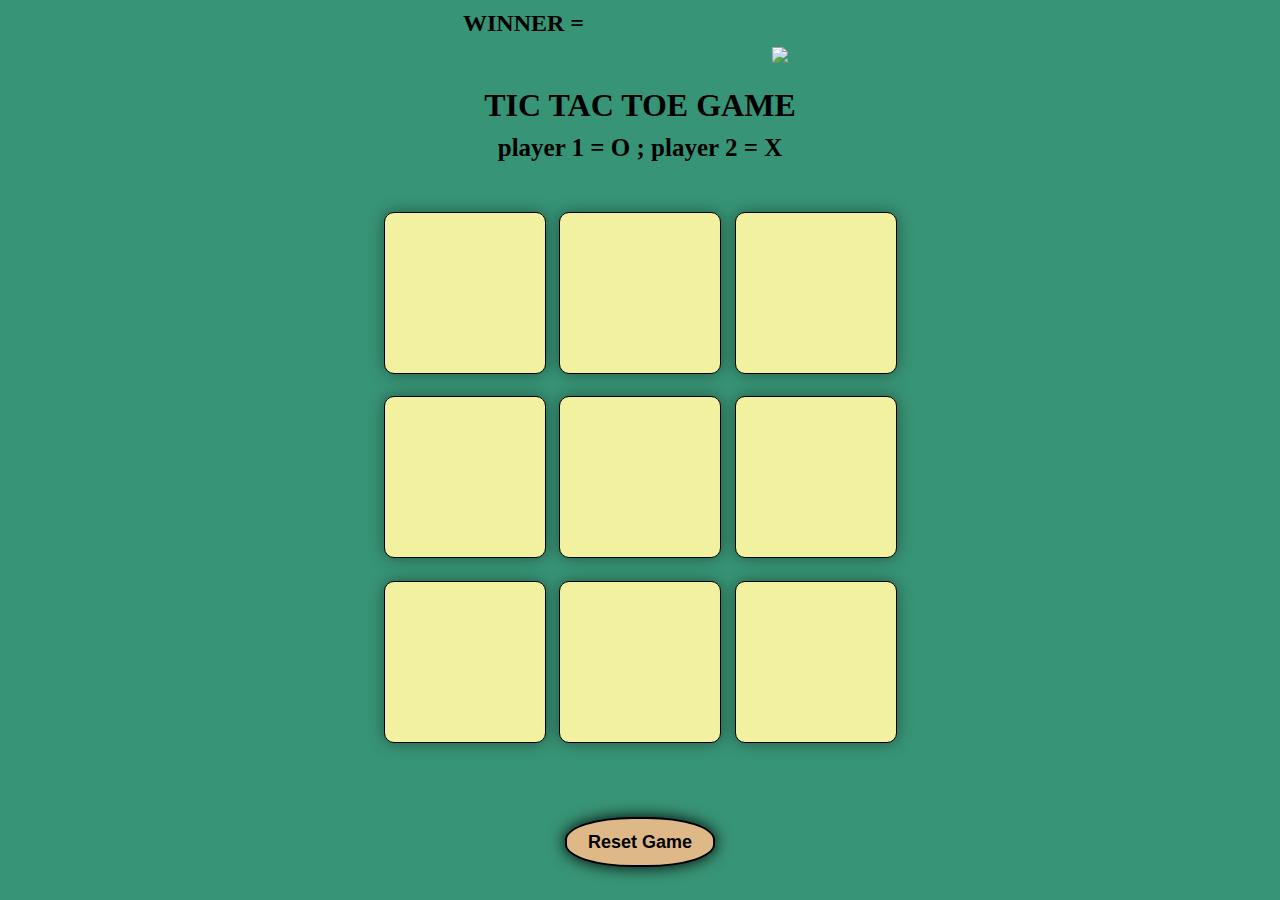
==== index .html @ 0f8ceca2 "adding files" ====
<!DOCTYPE html>
<html lang="en">
<head>
    <meta charset="UTF-8">
    <meta name="viewport" content="width=device-width, initial-scale=1.0">
    <title>Tic Tac Toe</title>
    <link rel="stylesheet" href="style tac.CSS">
</head>
<body>
  <div class="msg" >
    <h3>WINNER = </h3>  
    <marquee><img src="https://media.tenor.com/K1ps3qaF1psAAAAj/kirby-nintendo.gif"></marquee>
  </div>
  <main>
    <div class="heading">
      <h1>TIC TAC TOE GAME</h1>
      <h4>player 1 = O ; player 2 = X</h4>
    </div>
    <div class="container">
      <div class="game">
        <button class="box"></button>
        <button class="box"></button>
        <button class="box"></button>
        <button class="box"></button>
        <button class="box"></button>
        <button class="box"></button>
        <button class="box"></button>
        <button class="box"></button>
        <button class="box"></button>
      </div>
    </div>
    <div id="congrats"></div>
    <button id="reset">reset game</button>
  </main>  
  <script src="GAME 2.js"></script>
</body>
</html>
---- style tac.CSS ----
*{
    margin: 0;
    padding: 0;
}
body{
    background-color: rgb(56, 148, 118);
    text-align: center;
}
.heading{
    margin-top: 10px;
    padding-top: 10px;
}
.msg{
    width: 50rem;
    padding-left: 20px;
    text-align: center;
    display: flex;
    flex-direction: column;
    justify-content: center;
    align-items: center;
}
marquee{
    padding-left: 400px;
}
h3{
    padding-left: 23vh;
    text-align: center;
}
h4{
    padding-top: 10px;
    font-size: 25px;
}
main{
    height: 80vh;
}
.container{
    height: 70vh;
    display: flex;
    justify-content: center;
    align-items: center;
}
.game{
    height: 60vmin;
    width: 60vmin;
    display: flex;
    flex-wrap: wrap;
    justify-content: center;
    align-items: center;
    gap: 1.5vmin;
}
.box{
    height: 18vmin;
    width: 18vmin;
    background-color: rgb(241, 241, 159);
    color: cornflowerblue;
    border: 1px solid black;
    border-radius: 10px;
    box-shadow: 0 0 1rem rgba(0, 0, 0, 0.4);
    font-size: 3rem;
    font-weight: 500;
    text-transform: capitalize;
}
#reset{
    height: 50px;
    width: 150px;
    background-color: burlywood;
    font-size: 18px;
    font-weight: 550;
    text-transform: capitalize;
    border-radius: 45%;
    border: 2px solid black;
    box-shadow: 0 0 1rem black;
}
h3{
    font-size: x-large;
    margin: 10px;
}
#congrats{
   padding: 10px;
    margin-bottom: 5px;
  
}
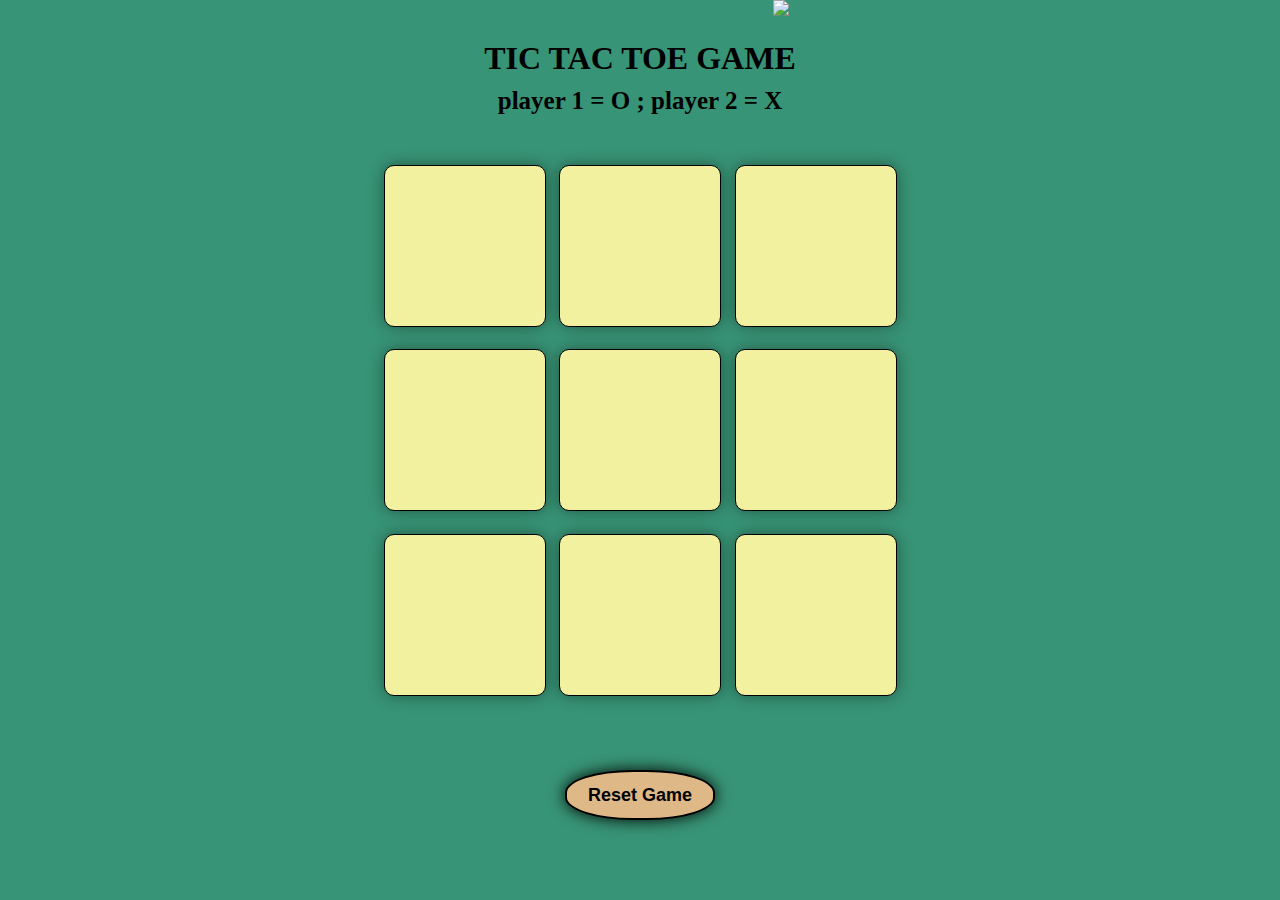
==== commit 9f279c28: "Update index .html" ====
--- a/index .html
+++ b/index .html
@@ -7,8 +7,7 @@
     <link rel="stylesheet" href="style tac.CSS">
 </head>
 <body>
-  <div class="msg" >
-    <h3>WINNER = </h3>  
+  <div class="msg" >  
     <marquee><img src="https://media.tenor.com/K1ps3qaF1psAAAAj/kirby-nintendo.gif"></marquee>
   </div>
   <main>
@@ -34,4 +33,4 @@
   </main>  
   <script src="GAME 2.js"></script>
 </body>
-</html>+</html>
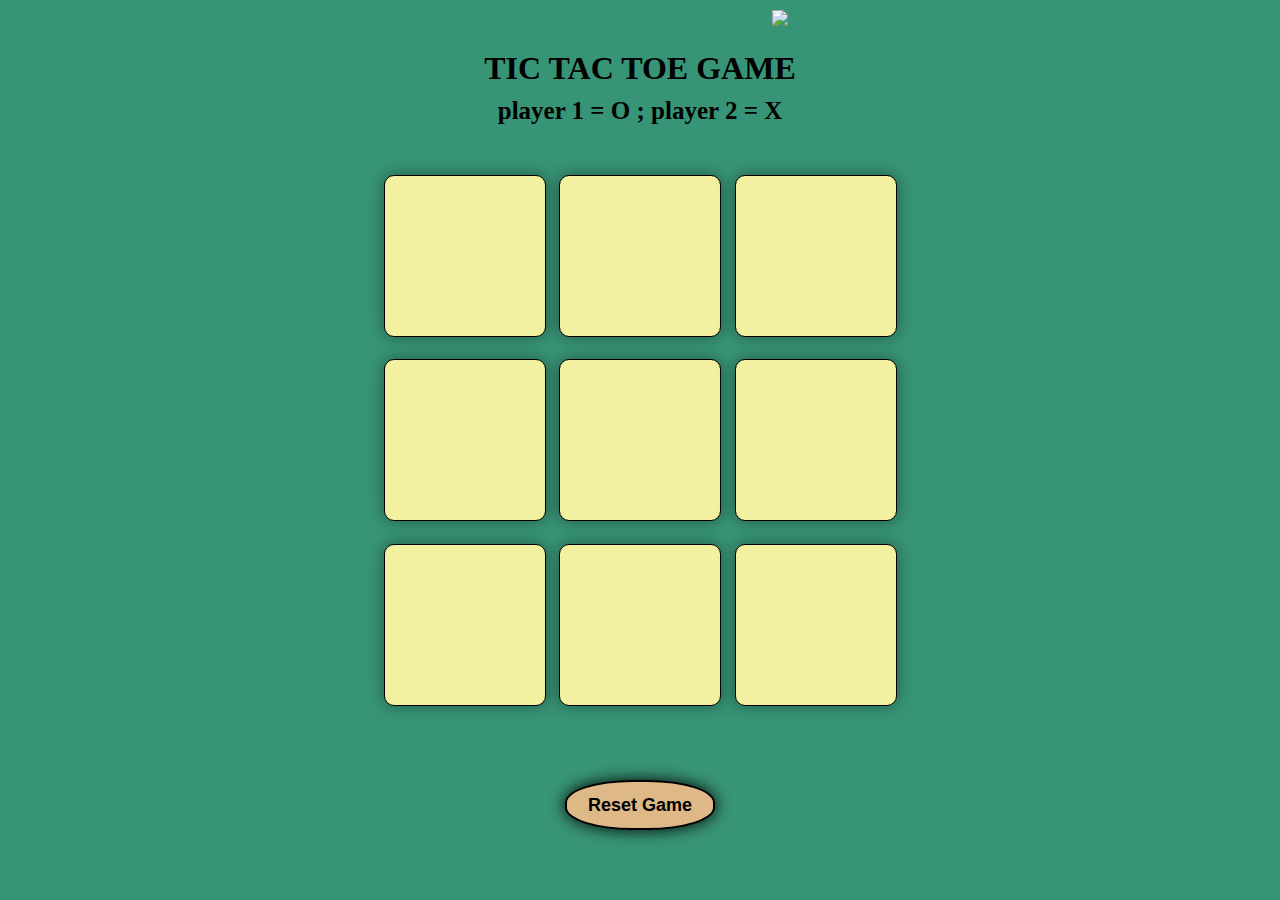
==== commit 25780e57: "Update index .html" ====
--- a/index .html
+++ b/index .html
@@ -7,7 +7,8 @@
     <link rel="stylesheet" href="style tac.CSS">
 </head>
 <body>
-  <div class="msg" >  
+  <div class="msg" > 
+      <h4 id= "winner"></h4>
     <marquee><img src="https://media.tenor.com/K1ps3qaF1psAAAAj/kirby-nintendo.gif"></marquee>
   </div>
   <main>
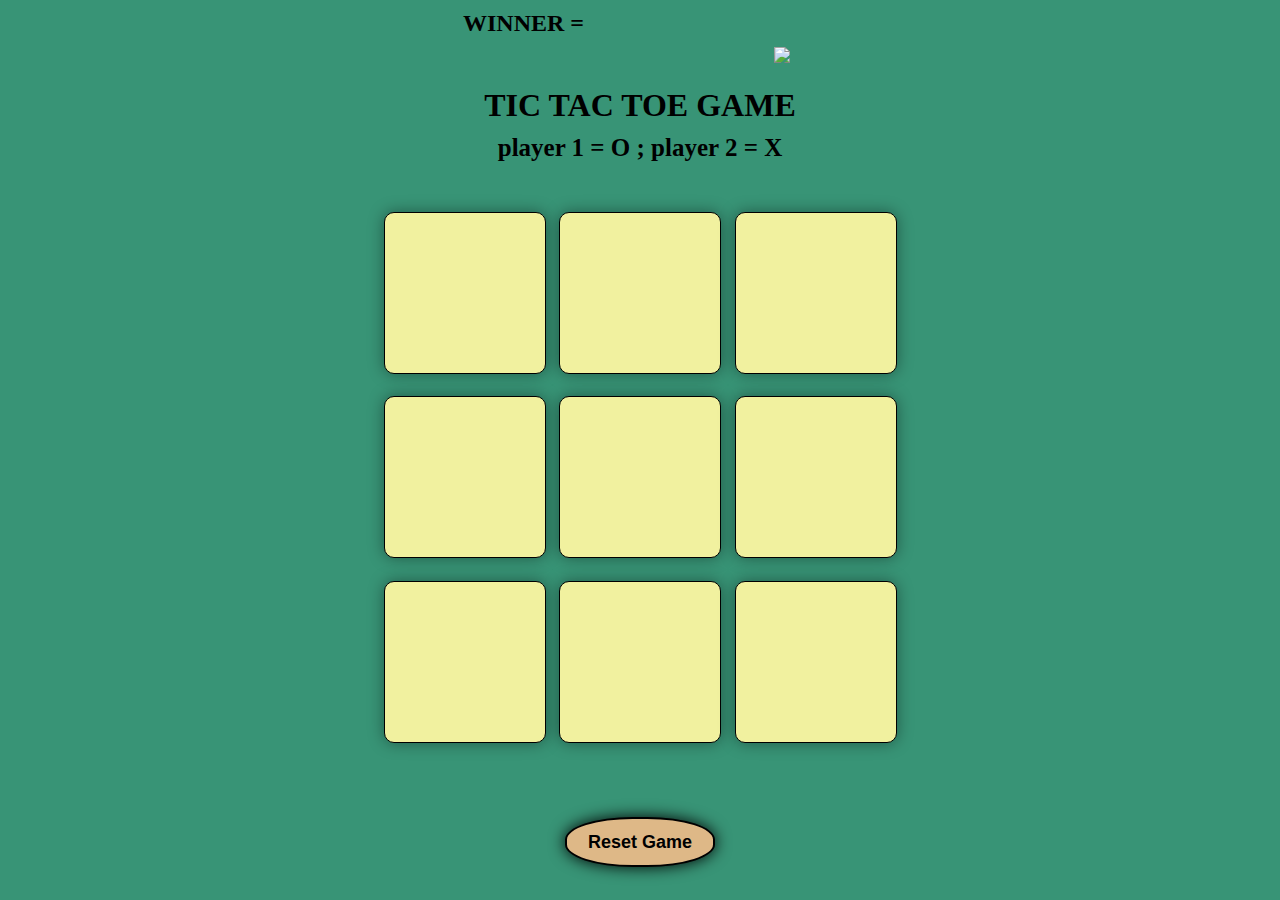
==== commit 0b4d043c: "rename files" ====
--- a/index .html
+++ b/index .html
@@ -4,11 +4,11 @@
     <meta charset="UTF-8">
     <meta name="viewport" content="width=device-width, initial-scale=1.0">
     <title>Tic Tac Toe</title>
-    <link rel="stylesheet" href="style tac.CSS">
+    <link rel="stylesheet" href="style.css">
 </head>
 <body>
-  <div class="msg" > 
-      <h4 id= "winner"></h4>
+  <div class="msg" >
+    <h3>WINNER = </h3>  
     <marquee><img src="https://media.tenor.com/K1ps3qaF1psAAAAj/kirby-nintendo.gif"></marquee>
   </div>
   <main>
@@ -32,6 +32,6 @@
     <div id="congrats"></div>
     <button id="reset">reset game</button>
   </main>  
-  <script src="GAME 2.js"></script>
+  <script src="script.js"></script>
 </body>
-</html>
+</html>--- a/style.css
+++ b/style.css
@@ -0,0 +1,82 @@
+*{
+    margin: 0;
+    padding: 0;
+}
+body{
+    background-color: rgb(56, 148, 118);
+    text-align: center;
+}
+.heading{
+    margin-top: 10px;
+    padding-top: 10px;
+}
+.msg{
+    width: 50rem;
+    padding-left: 20px;
+    text-align: center;
+    display: flex;
+    flex-direction: column;
+    justify-content: center;
+    align-items: center;
+}
+marquee{
+    padding-left: 400px;
+}
+h3{
+    padding-left: 23vh;
+    text-align: center;
+}
+h4{
+    padding-top: 10px;
+    font-size: 25px;
+}
+main{
+    height: 80vh;
+}
+.container{
+    height: 70vh;
+    display: flex;
+    justify-content: center;
+    align-items: center;
+}
+.game{
+    height: 60vmin;
+    width: 60vmin;
+    display: flex;
+    flex-wrap: wrap;
+    justify-content: center;
+    align-items: center;
+    gap: 1.5vmin;
+}
+.box{
+    height: 18vmin;
+    width: 18vmin;
+    background-color: rgb(241, 241, 159);
+    color: cornflowerblue;
+    border: 1px solid black;
+    border-radius: 10px;
+    box-shadow: 0 0 1rem rgba(0, 0, 0, 0.4);
+    font-size: 3rem;
+    font-weight: 500;
+    text-transform: capitalize;
+}
+#reset{
+    height: 50px;
+    width: 150px;
+    background-color: burlywood;
+    font-size: 18px;
+    font-weight: 550;
+    text-transform: capitalize;
+    border-radius: 45%;
+    border: 2px solid black;
+    box-shadow: 0 0 1rem black;
+}
+h3{
+    font-size: x-large;
+    margin: 10px;
+}
+#congrats{
+   padding: 10px;
+    margin-bottom: 5px;
+  
+}